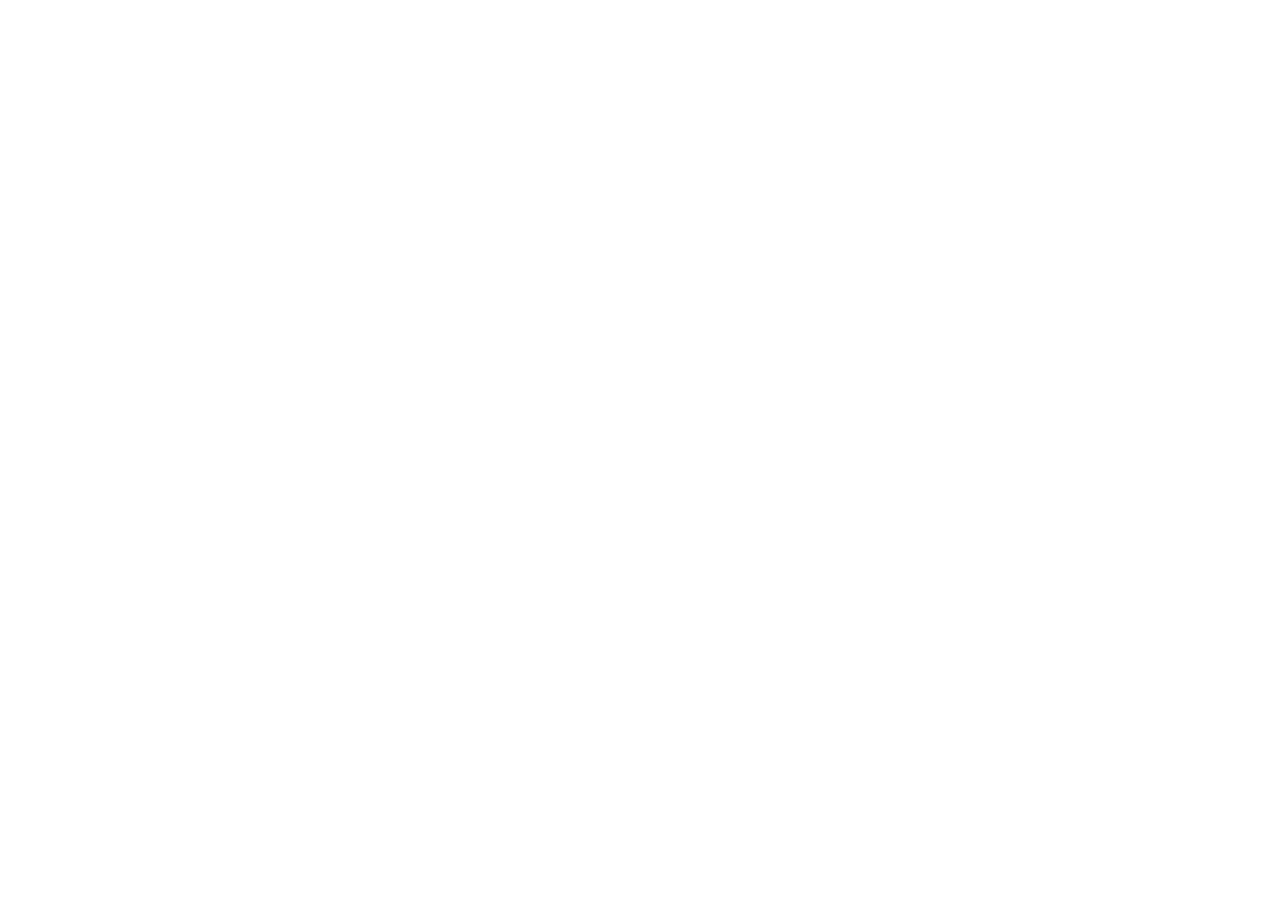
==== date/index.html @ bcbc8602 "confirmation of password" ====
<!DOCTYPE html>
<html lang="en">
<head>
    <meta charset="UTF-8">
    <meta name="viewport" content="width=device-width, initial-scale=1.0">
    <title>Live Time</title>
    <link rel="stylesheet" href="style.css">
</head>
<body>
    <div id="clock">
        <div id="time">
            <div id="hour"></div>
            <div id="minute"></div>
            <div id="second"></div>
            <div id="millisecond"></div>
        </div>
        <div id="date">
            <div id="day"></div>
            <div id="month"></div>
            <div id="year"></div>
        </div>
    </div>
    <script src="script.js"></script>
</body>
</html>
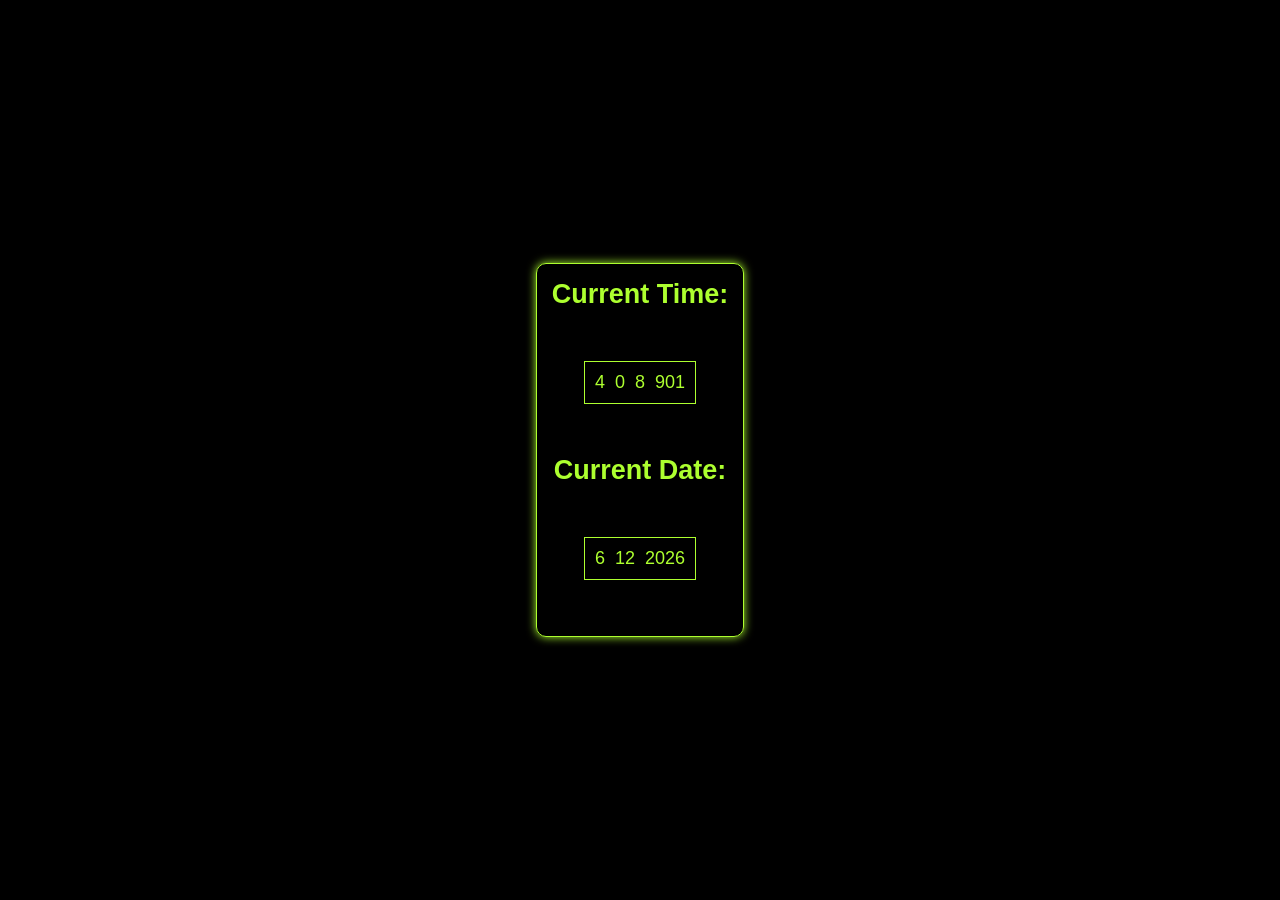
==== commit 5f427261: "date and time" ====
--- a/date/index.html
+++ b/date/index.html
@@ -8,17 +8,23 @@
 </head>
 <body>
     <div id="clock">
+        <h2>Current Time: </h2>
+        <br>
         <div id="time">
             <div id="hour"></div>
             <div id="minute"></div>
             <div id="second"></div>
             <div id="millisecond"></div>
-        </div>
+        </div><br>
+        <h2>Current Date: </h2>
+        <br>
         <div id="date">
             <div id="day"></div>
             <div id="month"></div>
             <div id="year"></div>
+            
         </div>
+        <br>
     </div>
     <script src="script.js"></script>
 </body>
--- a/date/style.css
+++ b/date/style.css
@@ -0,0 +1,43 @@
+*{
+    margin: 0;
+    padding: 0;
+    box-sizing: border-box;
+}
+html,body{
+    height:100%;
+    width: 100%;
+}
+
+body{
+    background-color: black;
+    color:greenyellow;
+    font-size: large;
+    font-family:'Segoe UI', Tahoma, Geneva, Verdana, sans-serif;
+    display: flex;
+    flex-direction: column;
+    align-items: center;
+    justify-content: center;
+    
+}
+
+#clock{
+    border: 1px solid greenyellow;
+    border-radius: 10px;
+    display: flex;
+    flex-direction: column;
+    text-align: center;
+    align-items: center;
+    justify-content: center;
+    margin: 15px;
+    padding: 15px;
+    gap: 10px;
+    box-shadow: 0px 0px 10px 0px greenyellow;
+}
+#date,#time{
+    text-align: center;
+    margin: 10px;
+    padding: 10px;
+    gap: 10px;
+    display: flex;
+    border: 1px solid greenyellow;
+}
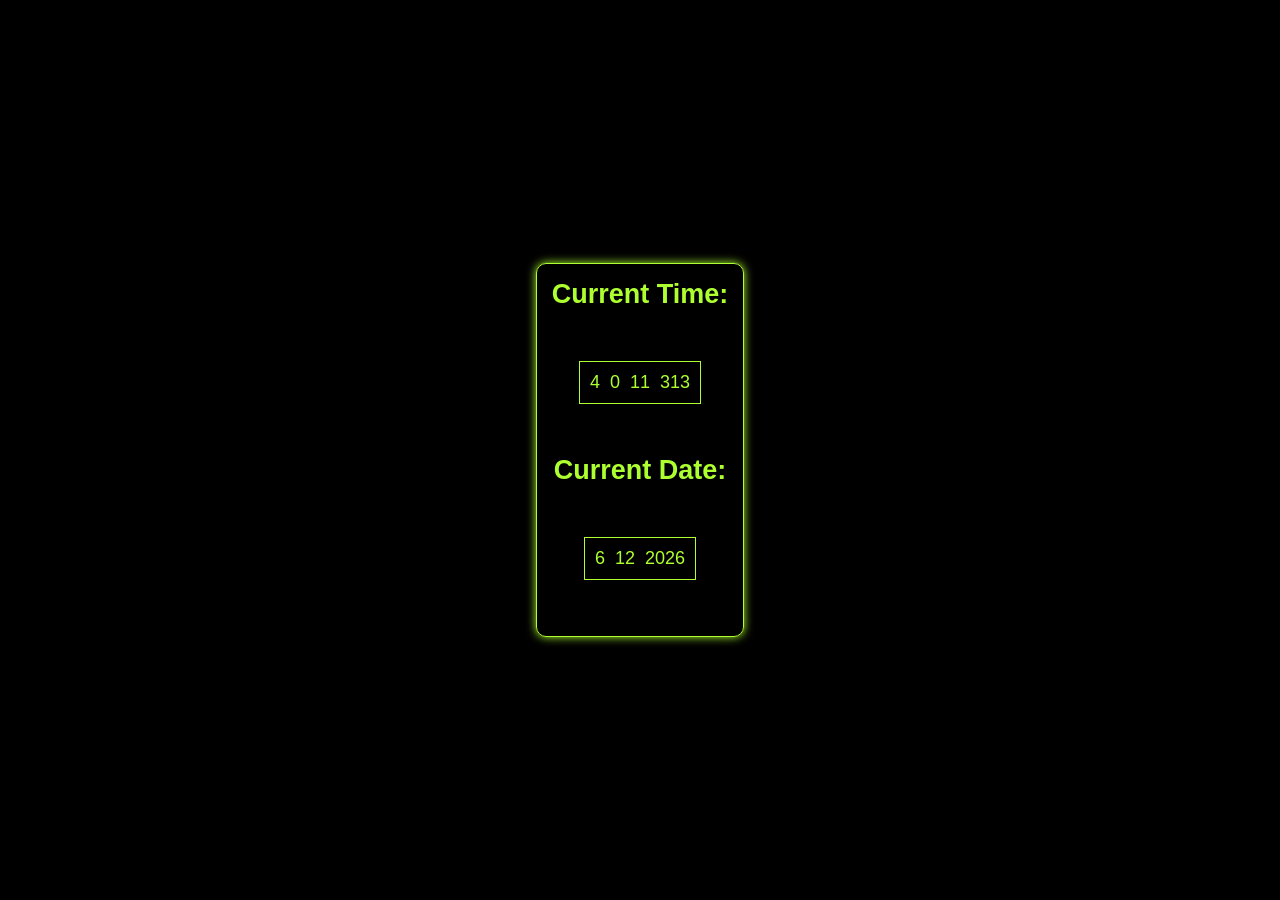
==== commit 3c93bfda: "large number" ====
--- a/date/index.html
+++ b/date/index.html
@@ -22,7 +22,6 @@
             <div id="day"></div>
             <div id="month"></div>
             <div id="year"></div>
-            
         </div>
         <br>
     </div>
